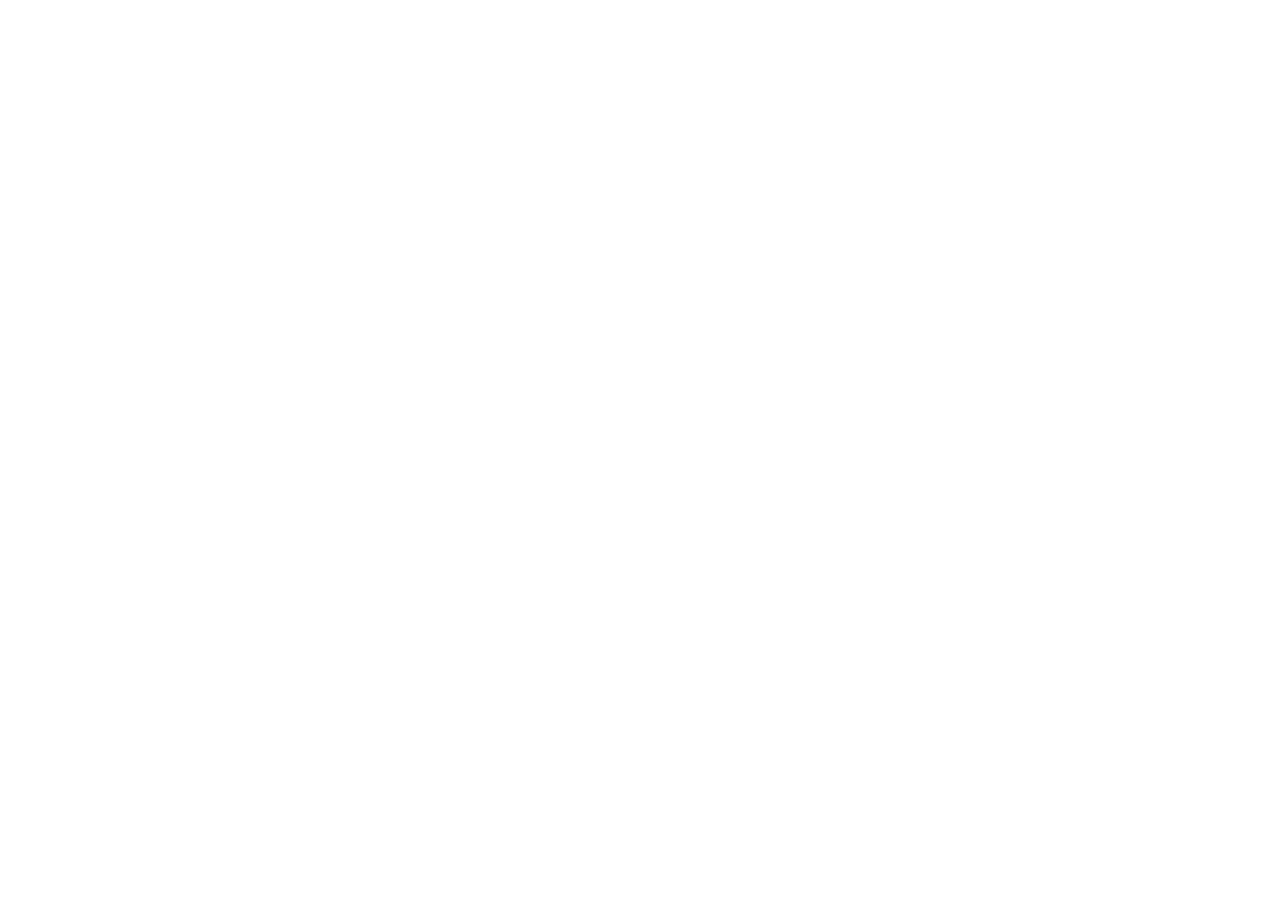
==== index.html @ fd2fd232 "added index" ====
<!DOCTYPE html>
<html lang="en">
<head>
    <meta charset="UTF-8">
    <meta name="viewport" content="width=device-width, initial-scale=1.0">
    <title>Index</title>
</head>
<body>
    
</body>
</html>
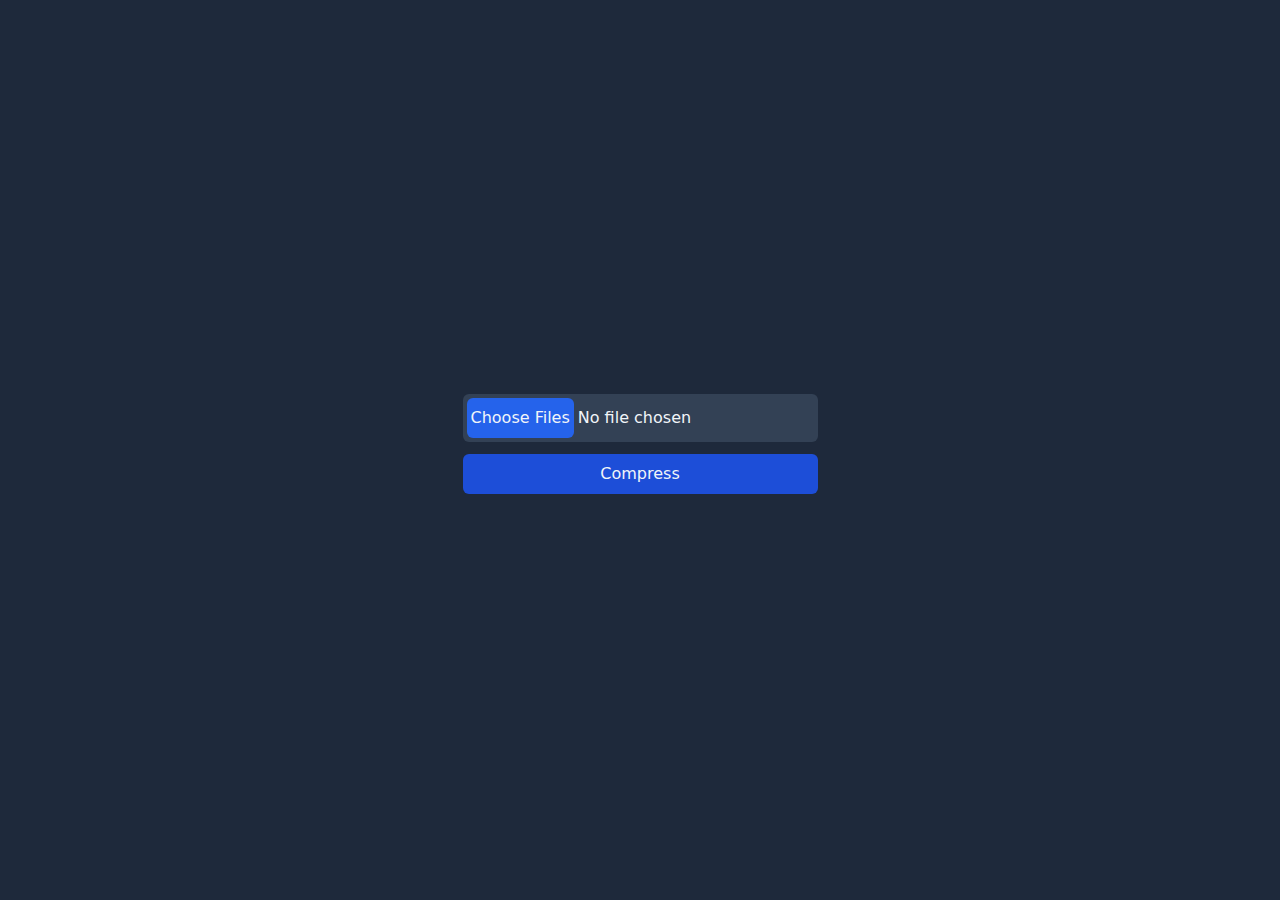
==== commit a124de80: "changed to index" ====
--- a/index.html
+++ b/index.html
@@ -1,11 +1,17 @@
 <!DOCTYPE html>
 <html lang="en">
-<head>
-    <meta charset="UTF-8">
-    <meta name="viewport" content="width=device-width, initial-scale=1.0">
-    <title>Index</title>
-</head>
-<body>
-    
-</body>
-</html>+  <head>
+    <meta charset="UTF-8" />
+    <link rel="icon" type="image/svg+xml" href="/image-fill.svg" />
+    <meta name="viewport" content="width=device-width, initial-scale=1.0" />
+    <title>PngCompressor</title>
+    <script type="module" crossorigin src="/assets/index-zWss-Y-0.js"></script>
+    <link rel="stylesheet" crossorigin href="/assets/index-Bu8xtN5m.css">
+  </head>
+  <body>
+    <div
+      id="app"
+      class="w-screen h-screen flex justify-center items-center flex-col"
+    ></div>
+  </body>
+</html>
--- a/assets/index-Bu8xtN5m.css
+++ b/assets/index-Bu8xtN5m.css
@@ -0,0 +1 @@
+*,:before,:after{box-sizing:border-box;border-width:0;border-style:solid;border-color:#e5e7eb}:before,:after{--tw-content: ""}html,:host{line-height:1.5;-webkit-text-size-adjust:100%;-moz-tab-size:4;-o-tab-size:4;tab-size:4;font-family:ui-sans-serif,system-ui,sans-serif,"Apple Color Emoji","Segoe UI Emoji",Segoe UI Symbol,"Noto Color Emoji";font-feature-settings:normal;font-variation-settings:normal;-webkit-tap-highlight-color:transparent}body{margin:0;line-height:inherit}hr{height:0;color:inherit;border-top-width:1px}abbr:where([title]){-webkit-text-decoration:underline dotted;text-decoration:underline dotted}h1,h2,h3,h4,h5,h6{font-size:inherit;font-weight:inherit}a{color:inherit;text-decoration:inherit}b,strong{font-weight:bolder}code,kbd,samp,pre{font-family:ui-monospace,SFMono-Regular,Menlo,Monaco,Consolas,Liberation Mono,Courier New,monospace;font-feature-settings:normal;font-variation-settings:normal;font-size:1em}small{font-size:80%}sub,sup{font-size:75%;line-height:0;position:relative;vertical-align:baseline}sub{bottom:-.25em}sup{top:-.5em}table{text-indent:0;border-color:inherit;border-collapse:collapse}button,input,optgroup,select,textarea{font-family:inherit;font-feature-settings:inherit;font-variation-settings:inherit;font-size:100%;font-weight:inherit;line-height:inherit;letter-spacing:inherit;color:inherit;margin:0;padding:0}button,select{text-transform:none}button,input:where([type=button]),input:where([type=reset]),input:where([type=submit]){-webkit-appearance:button;background-color:transparent;background-image:none}:-moz-focusring{outline:auto}:-moz-ui-invalid{box-shadow:none}progress{vertical-align:baseline}::-webkit-inner-spin-button,::-webkit-outer-spin-button{height:auto}[type=search]{-webkit-appearance:textfield;outline-offset:-2px}::-webkit-search-decoration{-webkit-appearance:none}::-webkit-file-upload-button{-webkit-appearance:button;font:inherit}summary{display:list-item}blockquote,dl,dd,h1,h2,h3,h4,h5,h6,hr,figure,p,pre{margin:0}fieldset{margin:0;padding:0}legend{padding:0}ol,ul,menu{list-style:none;margin:0;padding:0}dialog{padding:0}textarea{resize:vertical}input::-moz-placeholder,textarea::-moz-placeholder{opacity:1;color:#9ca3af}input::placeholder,textarea::placeholder{opacity:1;color:#9ca3af}button,[role=button]{cursor:pointer}:disabled{cursor:default}img,svg,video,canvas,audio,iframe,embed,object{display:block;vertical-align:middle}img,video{max-width:100%;height:auto}[hidden]{display:none}*,:before,:after{--tw-border-spacing-x: 0;--tw-border-spacing-y: 0;--tw-translate-x: 0;--tw-translate-y: 0;--tw-rotate: 0;--tw-skew-x: 0;--tw-skew-y: 0;--tw-scale-x: 1;--tw-scale-y: 1;--tw-pan-x: ;--tw-pan-y: ;--tw-pinch-zoom: ;--tw-scroll-snap-strictness: proximity;--tw-gradient-from-position: ;--tw-gradient-via-position: ;--tw-gradient-to-position: ;--tw-ordinal: ;--tw-slashed-zero: ;--tw-numeric-figure: ;--tw-numeric-spacing: ;--tw-numeric-fraction: ;--tw-ring-inset: ;--tw-ring-offset-width: 0px;--tw-ring-offset-color: #fff;--tw-ring-color: rgb(59 130 246 / .5);--tw-ring-offset-shadow: 0 0 #0000;--tw-ring-shadow: 0 0 #0000;--tw-shadow: 0 0 #0000;--tw-shadow-colored: 0 0 #0000;--tw-blur: ;--tw-brightness: ;--tw-contrast: ;--tw-grayscale: ;--tw-hue-rotate: ;--tw-invert: ;--tw-saturate: ;--tw-sepia: ;--tw-drop-shadow: ;--tw-backdrop-blur: ;--tw-backdrop-brightness: ;--tw-backdrop-contrast: ;--tw-backdrop-grayscale: ;--tw-backdrop-hue-rotate: ;--tw-backdrop-invert: ;--tw-backdrop-opacity: ;--tw-backdrop-saturate: ;--tw-backdrop-sepia: ;--tw-contain-size: ;--tw-contain-layout: ;--tw-contain-paint: ;--tw-contain-style: }::backdrop{--tw-border-spacing-x: 0;--tw-border-spacing-y: 0;--tw-translate-x: 0;--tw-translate-y: 0;--tw-rotate: 0;--tw-skew-x: 0;--tw-skew-y: 0;--tw-scale-x: 1;--tw-scale-y: 1;--tw-pan-x: ;--tw-pan-y: ;--tw-pinch-zoom: ;--tw-scroll-snap-strictness: proximity;--tw-gradient-from-position: ;--tw-gradient-via-position: ;--tw-gradient-to-position: ;--tw-ordinal: ;--tw-slashed-zero: ;--tw-numeric-figure: ;--tw-numeric-spacing: ;--tw-numeric-fraction: ;--tw-ring-inset: ;--tw-ring-offset-width: 0px;--tw-ring-offset-color: #fff;--tw-ring-color: rgb(59 130 246 / .5);--tw-ring-offset-shadow: 0 0 #0000;--tw-ring-shadow: 0 0 #0000;--tw-shadow: 0 0 #0000;--tw-shadow-colored: 0 0 #0000;--tw-blur: ;--tw-brightness: ;--tw-contrast: ;--tw-grayscale: ;--tw-hue-rotate: ;--tw-invert: ;--tw-saturate: ;--tw-sepia: ;--tw-drop-shadow: ;--tw-backdrop-blur: ;--tw-backdrop-brightness: ;--tw-backdrop-contrast: ;--tw-backdrop-grayscale: ;--tw-backdrop-hue-rotate: ;--tw-backdrop-invert: ;--tw-backdrop-opacity: ;--tw-backdrop-saturate: ;--tw-backdrop-sepia: ;--tw-contain-size: ;--tw-contain-layout: ;--tw-contain-paint: ;--tw-contain-style: }.flex{display:flex}.h-screen{height:100vh}.w-screen{width:100vw}.flex-col{flex-direction:column}.items-center{align-items:center}.justify-center{justify-content:center}.gap-1{gap:.25rem}.gap-3{gap:.75rem}.rounded-md{border-radius:.375rem}.bg-blue-500{--tw-bg-opacity: 1;background-color:rgb(59 130 246 / var(--tw-bg-opacity))}.bg-blue-700{--tw-bg-opacity: 1;background-color:rgb(29 78 216 / var(--tw-bg-opacity))}.p-2{padding:.5rem}.p-3{padding:.75rem}.filter{filter:var(--tw-blur) var(--tw-brightness) var(--tw-contrast) var(--tw-grayscale) var(--tw-hue-rotate) var(--tw-invert) var(--tw-saturate) var(--tw-sepia) var(--tw-drop-shadow)}html{--tw-bg-opacity: 1;background-color:rgb(30 41 59 / var(--tw-bg-opacity));--tw-text-opacity: 1;color:rgb(241 245 249 / var(--tw-text-opacity))}input[type=file]{border-radius:.375rem;--tw-bg-opacity: 1;background-color:rgb(51 65 85 / var(--tw-bg-opacity));padding:.25rem}input[type=file]::file-selector-button{border-radius:.375rem;border-style:none;--tw-bg-opacity: 1;background-color:rgb(37 99 235 / var(--tw-bg-opacity));padding:.5rem .25rem;--tw-text-opacity: 1;color:rgb(241 245 249 / var(--tw-text-opacity))}input[type=file]::file-selector-button:hover{--tw-bg-opacity: 1;background-color:rgb(29 78 216 / var(--tw-bg-opacity))}.hover\:bg-blue-800:hover{--tw-bg-opacity: 1;background-color:rgb(30 64 175 / var(--tw-bg-opacity))}.hover\:text-blue-200:hover{--tw-text-opacity: 1;color:rgb(191 219 254 / var(--tw-text-opacity))}
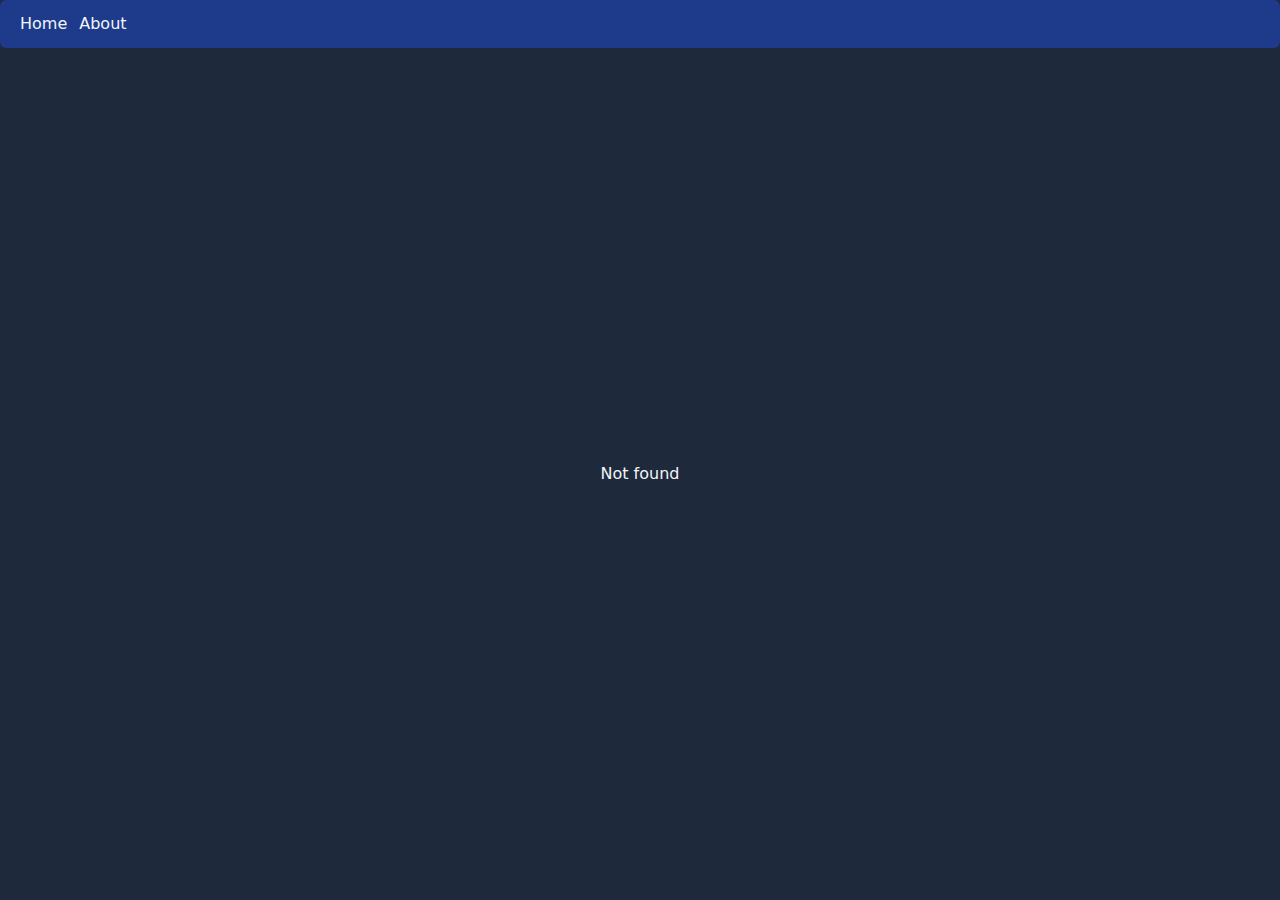
==== commit 82d5947f: "rebuild with about page" ====
--- a/index.html
+++ b/index.html
@@ -5,13 +5,10 @@
     <link rel="icon" type="image/svg+xml" href="/image-fill.svg" />
     <meta name="viewport" content="width=device-width, initial-scale=1.0" />
     <title>PngCompressor</title>
-    <script type="module" crossorigin src="/assets/index-zWss-Y-0.js"></script>
-    <link rel="stylesheet" crossorigin href="/assets/index-Bu8xtN5m.css">
+    <script type="module" crossorigin src="/assets/index-D-eHzykt.js"></script>
+    <link rel="stylesheet" crossorigin href="/assets/index-C9w_aOHP.css">
   </head>
   <body>
-    <div
-      id="app"
-      class="w-screen h-screen flex justify-center items-center flex-col"
-    ></div>
+    <div id="app"></div>
   </body>
 </html>
--- a/assets/index-C9w_aOHP.css
+++ b/assets/index-C9w_aOHP.css
@@ -0,0 +1 @@
+*,:before,:after{box-sizing:border-box;border-width:0;border-style:solid;border-color:#e5e7eb}:before,:after{--tw-content: ""}html,:host{line-height:1.5;-webkit-text-size-adjust:100%;-moz-tab-size:4;-o-tab-size:4;tab-size:4;font-family:ui-sans-serif,system-ui,sans-serif,"Apple Color Emoji","Segoe UI Emoji",Segoe UI Symbol,"Noto Color Emoji";font-feature-settings:normal;font-variation-settings:normal;-webkit-tap-highlight-color:transparent}body{margin:0;line-height:inherit}hr{height:0;color:inherit;border-top-width:1px}abbr:where([title]){-webkit-text-decoration:underline dotted;text-decoration:underline dotted}h1,h2,h3,h4,h5,h6{font-size:inherit;font-weight:inherit}a{color:inherit;text-decoration:inherit}b,strong{font-weight:bolder}code,kbd,samp,pre{font-family:ui-monospace,SFMono-Regular,Menlo,Monaco,Consolas,Liberation Mono,Courier New,monospace;font-feature-settings:normal;font-variation-settings:normal;font-size:1em}small{font-size:80%}sub,sup{font-size:75%;line-height:0;position:relative;vertical-align:baseline}sub{bottom:-.25em}sup{top:-.5em}table{text-indent:0;border-color:inherit;border-collapse:collapse}button,input,optgroup,select,textarea{font-family:inherit;font-feature-settings:inherit;font-variation-settings:inherit;font-size:100%;font-weight:inherit;line-height:inherit;letter-spacing:inherit;color:inherit;margin:0;padding:0}button,select{text-transform:none}button,input:where([type=button]),input:where([type=reset]),input:where([type=submit]){-webkit-appearance:button;background-color:transparent;background-image:none}:-moz-focusring{outline:auto}:-moz-ui-invalid{box-shadow:none}progress{vertical-align:baseline}::-webkit-inner-spin-button,::-webkit-outer-spin-button{height:auto}[type=search]{-webkit-appearance:textfield;outline-offset:-2px}::-webkit-search-decoration{-webkit-appearance:none}::-webkit-file-upload-button{-webkit-appearance:button;font:inherit}summary{display:list-item}blockquote,dl,dd,h1,h2,h3,h4,h5,h6,hr,figure,p,pre{margin:0}fieldset{margin:0;padding:0}legend{padding:0}ol,ul,menu{list-style:none;margin:0;padding:0}dialog{padding:0}textarea{resize:vertical}input::-moz-placeholder,textarea::-moz-placeholder{opacity:1;color:#9ca3af}input::placeholder,textarea::placeholder{opacity:1;color:#9ca3af}button,[role=button]{cursor:pointer}:disabled{cursor:default}img,svg,video,canvas,audio,iframe,embed,object{display:block;vertical-align:middle}img,video{max-width:100%;height:auto}[hidden]{display:none}*,:before,:after{--tw-border-spacing-x: 0;--tw-border-spacing-y: 0;--tw-translate-x: 0;--tw-translate-y: 0;--tw-rotate: 0;--tw-skew-x: 0;--tw-skew-y: 0;--tw-scale-x: 1;--tw-scale-y: 1;--tw-pan-x: ;--tw-pan-y: ;--tw-pinch-zoom: ;--tw-scroll-snap-strictness: proximity;--tw-gradient-from-position: ;--tw-gradient-via-position: ;--tw-gradient-to-position: ;--tw-ordinal: ;--tw-slashed-zero: ;--tw-numeric-figure: ;--tw-numeric-spacing: ;--tw-numeric-fraction: ;--tw-ring-inset: ;--tw-ring-offset-width: 0px;--tw-ring-offset-color: #fff;--tw-ring-color: rgb(59 130 246 / .5);--tw-ring-offset-shadow: 0 0 #0000;--tw-ring-shadow: 0 0 #0000;--tw-shadow: 0 0 #0000;--tw-shadow-colored: 0 0 #0000;--tw-blur: ;--tw-brightness: ;--tw-contrast: ;--tw-grayscale: ;--tw-hue-rotate: ;--tw-invert: ;--tw-saturate: ;--tw-sepia: ;--tw-drop-shadow: ;--tw-backdrop-blur: ;--tw-backdrop-brightness: ;--tw-backdrop-contrast: ;--tw-backdrop-grayscale: ;--tw-backdrop-hue-rotate: ;--tw-backdrop-invert: ;--tw-backdrop-opacity: ;--tw-backdrop-saturate: ;--tw-backdrop-sepia: ;--tw-contain-size: ;--tw-contain-layout: ;--tw-contain-paint: ;--tw-contain-style: }::backdrop{--tw-border-spacing-x: 0;--tw-border-spacing-y: 0;--tw-translate-x: 0;--tw-translate-y: 0;--tw-rotate: 0;--tw-skew-x: 0;--tw-skew-y: 0;--tw-scale-x: 1;--tw-scale-y: 1;--tw-pan-x: ;--tw-pan-y: ;--tw-pinch-zoom: ;--tw-scroll-snap-strictness: proximity;--tw-gradient-from-position: ;--tw-gradient-via-position: ;--tw-gradient-to-position: ;--tw-ordinal: ;--tw-slashed-zero: ;--tw-numeric-figure: ;--tw-numeric-spacing: ;--tw-numeric-fraction: ;--tw-ring-inset: ;--tw-ring-offset-width: 0px;--tw-ring-offset-color: #fff;--tw-ring-color: rgb(59 130 246 / .5);--tw-ring-offset-shadow: 0 0 #0000;--tw-ring-shadow: 0 0 #0000;--tw-shadow: 0 0 #0000;--tw-shadow-colored: 0 0 #0000;--tw-blur: ;--tw-brightness: ;--tw-contrast: ;--tw-grayscale: ;--tw-hue-rotate: ;--tw-invert: ;--tw-saturate: ;--tw-sepia: ;--tw-drop-shadow: ;--tw-backdrop-blur: ;--tw-backdrop-brightness: ;--tw-backdrop-contrast: ;--tw-backdrop-grayscale: ;--tw-backdrop-hue-rotate: ;--tw-backdrop-invert: ;--tw-backdrop-opacity: ;--tw-backdrop-saturate: ;--tw-backdrop-sepia: ;--tw-contain-size: ;--tw-contain-layout: ;--tw-contain-paint: ;--tw-contain-style: }.flex{display:flex}.h-fit{height:-moz-fit-content;height:fit-content}.h-full{height:100%}.h-screen{height:100vh}.w-fit{width:-moz-fit-content;width:fit-content}.w-full{width:100%}.w-screen{width:100vw}.flex-row{flex-direction:row}.flex-col{flex-direction:column}.items-center{align-items:center}.justify-center{justify-content:center}.gap-1{gap:.25rem}.gap-3{gap:.75rem}.rounded-md{border-radius:.375rem}.bg-blue-500{--tw-bg-opacity: 1;background-color:rgb(59 130 246 / var(--tw-bg-opacity))}.bg-blue-700{--tw-bg-opacity: 1;background-color:rgb(29 78 216 / var(--tw-bg-opacity))}.bg-blue-900{--tw-bg-opacity: 1;background-color:rgb(30 58 138 / var(--tw-bg-opacity))}.p-2{padding:.5rem}.p-3{padding:.75rem}.px-5{padding-left:1.25rem;padding-right:1.25rem}.py-3{padding-top:.75rem;padding-bottom:.75rem}.align-middle{vertical-align:middle}.filter{filter:var(--tw-blur) var(--tw-brightness) var(--tw-contrast) var(--tw-grayscale) var(--tw-hue-rotate) var(--tw-invert) var(--tw-saturate) var(--tw-sepia) var(--tw-drop-shadow)}html{--tw-bg-opacity: 1;background-color:rgb(30 41 59 / var(--tw-bg-opacity));--tw-text-opacity: 1;color:rgb(241 245 249 / var(--tw-text-opacity))}input[type=file]{border-radius:.375rem;--tw-bg-opacity: 1;background-color:rgb(51 65 85 / var(--tw-bg-opacity));padding:.25rem}input[type=file]::file-selector-button{border-radius:.375rem;border-style:none;--tw-bg-opacity: 1;background-color:rgb(37 99 235 / var(--tw-bg-opacity));padding:.5rem .25rem;--tw-text-opacity: 1;color:rgb(241 245 249 / var(--tw-text-opacity))}input[type=file]::file-selector-button:hover{--tw-bg-opacity: 1;background-color:rgb(29 78 216 / var(--tw-bg-opacity))}.hover\:bg-blue-800:hover{--tw-bg-opacity: 1;background-color:rgb(30 64 175 / var(--tw-bg-opacity))}.hover\:text-blue-200:hover{--tw-text-opacity: 1;color:rgb(191 219 254 / var(--tw-text-opacity))}
